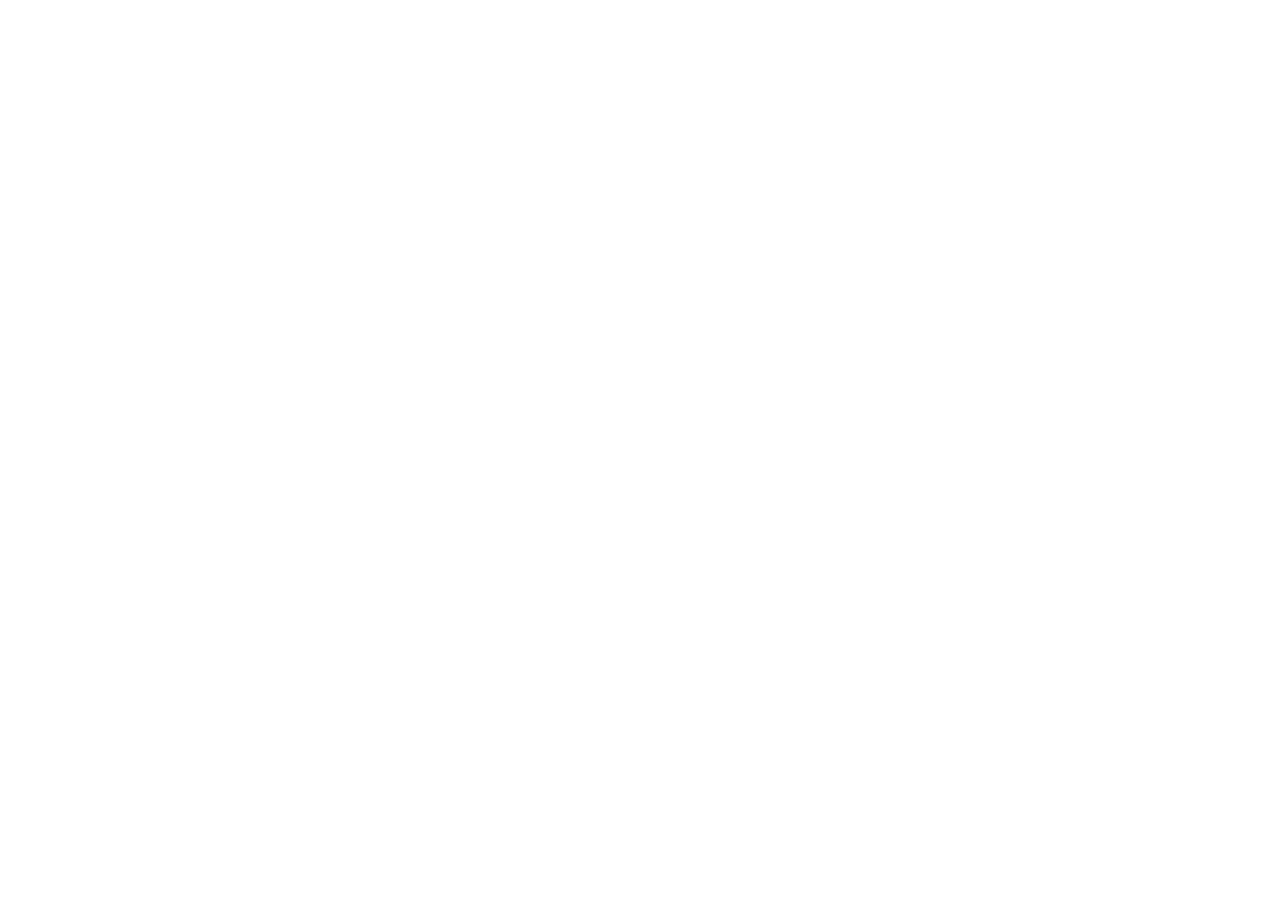
==== foundation/03_rockPaperScissors/index.html @ 1987dc1e "Add files via upload" ====
<!DOCTYPE html>
<html lang="en">
<head>
    <meta charset="UTF-8">
    <meta name="viewport" content="width=device-width, initial-scale=1.0">
    <title>RockPaperScissors</title>
</head>
<body>
    <script src="script.js"></script>
</body>
</html>
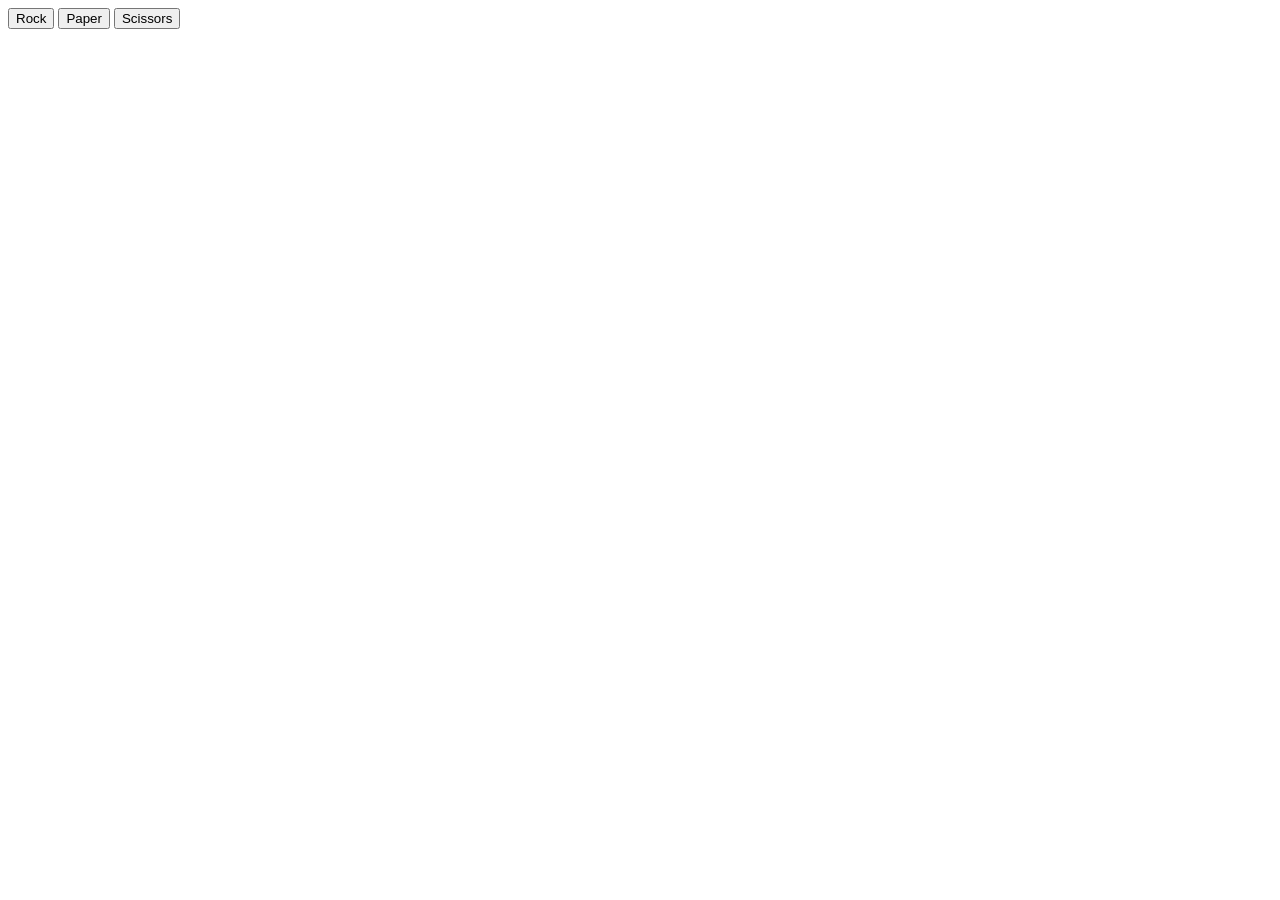
==== commit 87d79a70: "UI inclusion using DOM manipulation" ====
--- a/foundation/03_rockPaperScissors/index.html
+++ b/foundation/03_rockPaperScissors/index.html
@@ -6,6 +6,11 @@
     <title>RockPaperScissors</title>
 </head>
 <body>
+    <button id="rockbtn">Rock</button>
+    <button id="paperbtn">Paper</button>
+    <button id="scissorsbtn">Scissors</button>
+
+    <div class="roundResult"></div>
     <script src="script.js"></script>
 </body>
 </html>
